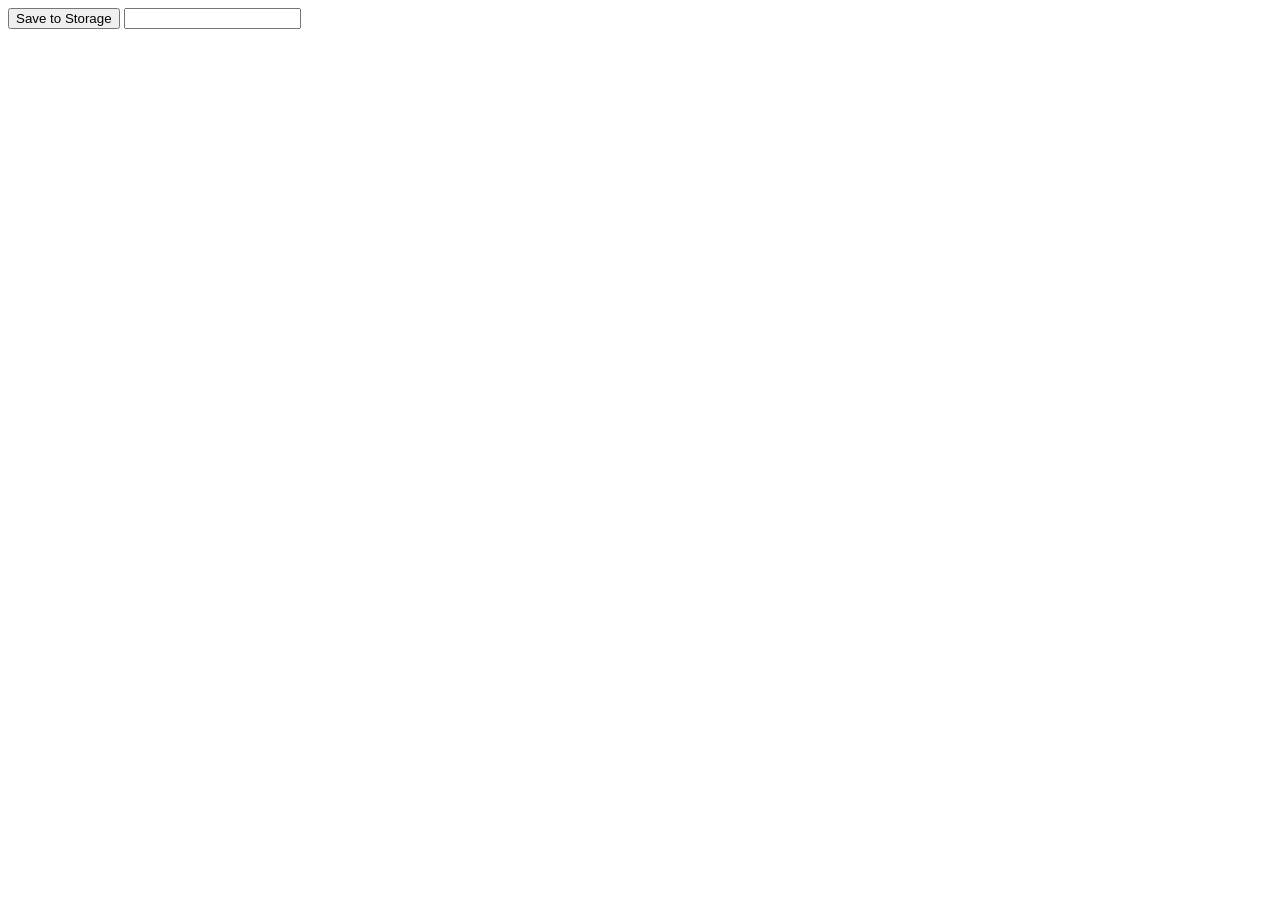
==== index.html @ 1ca3c211 "yoyoyo" ====
<!-- preview by entering 'python -m http.server' (no quotes) as a terminal command -->

<!DOCTYPE html>
<html>
  <head>
    <title>Empty Starter</title>
    <link href="styles.css" rel="stylesheet" type="text/css" />
  </head>
  <body>

    <button id="savebutton">Save to Storage</button>


     <input id="personname" type="text"></input>
     <div id = "returned">  </div>
<!--      <div id="output">hola amiga?</div> -->

    <script src="script.js"></script>

</body>
</html>
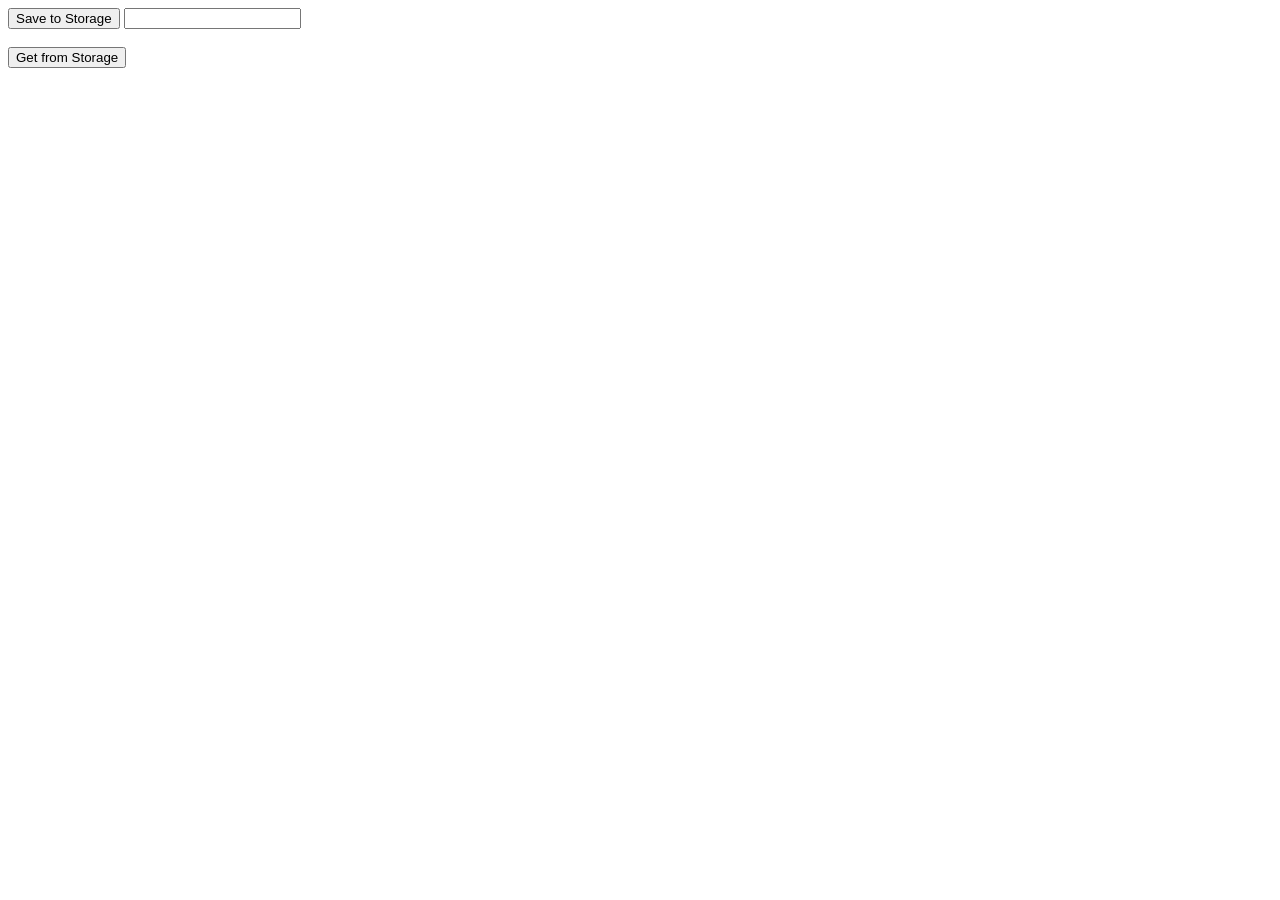
==== commit 4932f38c: "Finished" ====
--- a/index.html
+++ b/index.html
@@ -12,6 +12,15 @@
 
 
      <input id="personname" type="text"></input>
+
+<br/>
+
+
+
+<br/>
+    <button id="returnbutton">Get from Storage</button>
+
+
      <div id = "returned">  </div>
 <!--      <div id="output">hola amiga?</div> -->
 
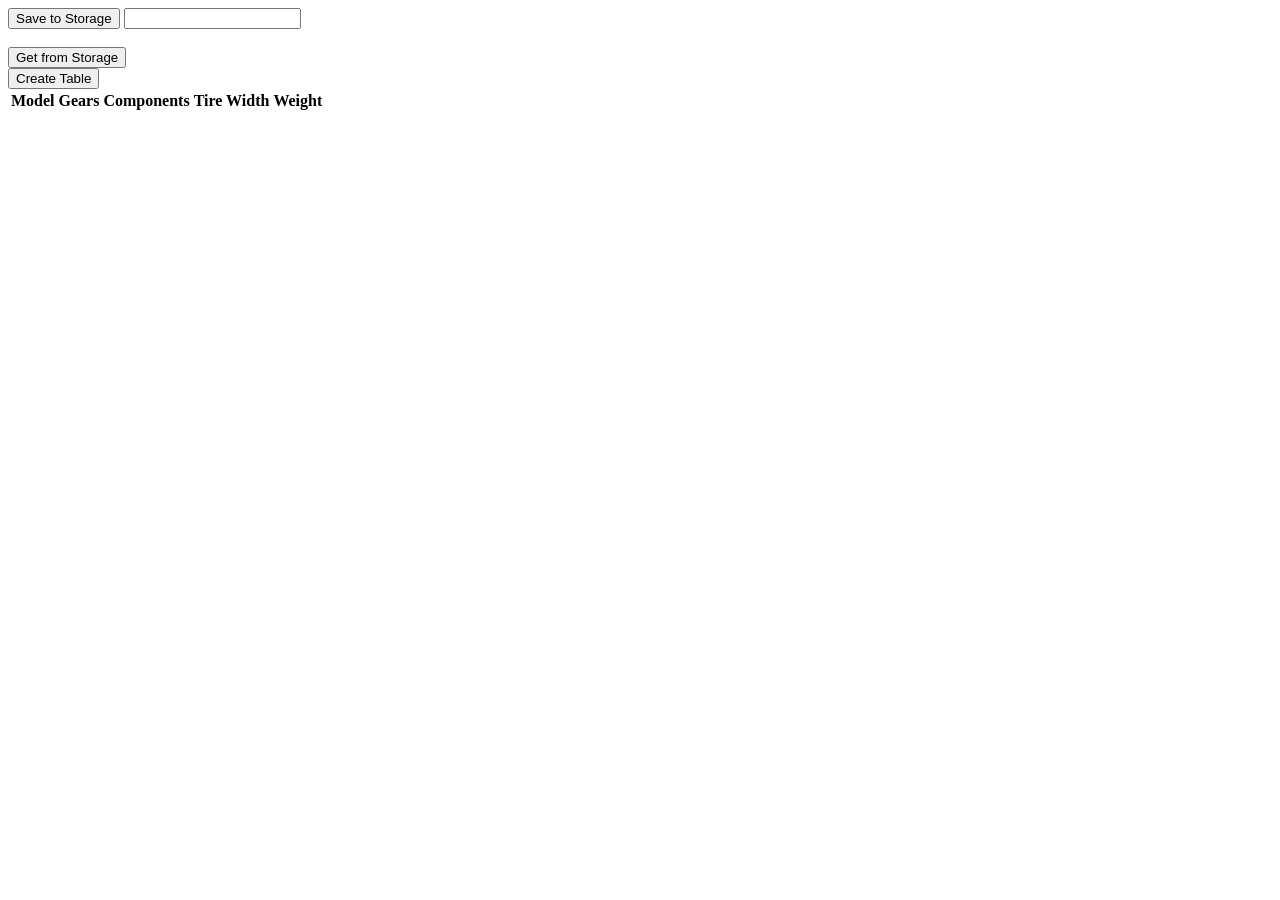
==== commit 3343372a: "new" ====
--- a/index.html
+++ b/index.html
@@ -3,6 +3,7 @@
 <!DOCTYPE html>
 <html>
   <head>
+    <script src="data.js"></script>
     <title>Empty Starter</title>
     <link href="styles.css" rel="stylesheet" type="text/css" />
   </head>
@@ -26,5 +27,25 @@
 
     <script src="script.js"></script>
 
+  <!-- This is the button to create the bike parts table-->
+  <button id="maketablebutton">Create Table</button>
+  
+<!-- This is the table -->
+  <table id = "biketable">
+    <tr>
+      <th>Model</th>
+      <th>Gears</th>
+      <th>Components</th>
+      <th>Tire Width</th>
+      <th>Weight</th>
+    </tr>
+
+    <tbody id = "biketab">
+
+    </tbody>
+    
+  </table>
+
+
 </body>
 </html>
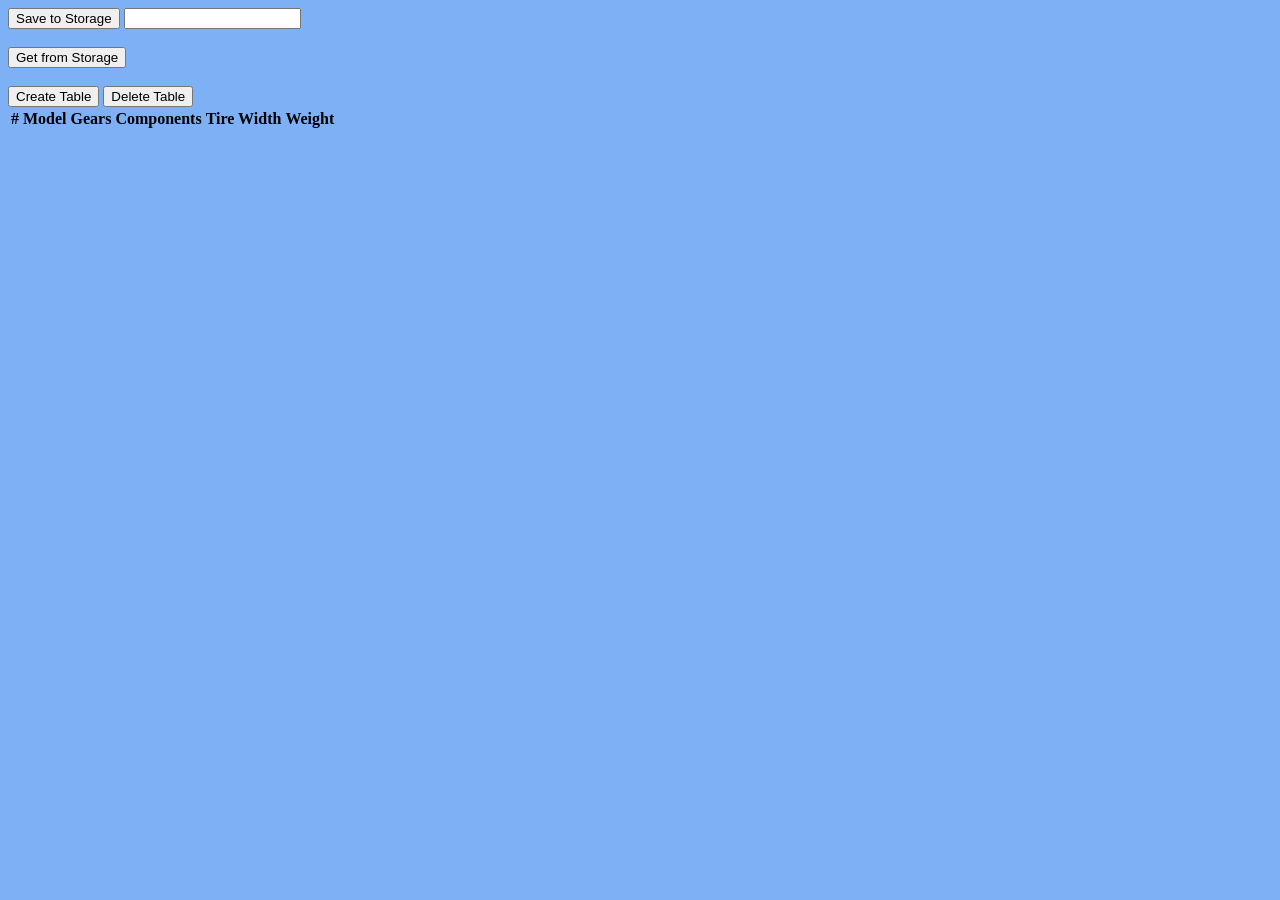
==== commit 00e1f4b9: "newer" ====
--- a/index.html
+++ b/index.html
@@ -25,27 +25,33 @@
      <div id = "returned">  </div>
 <!--      <div id="output">hola amiga?</div> -->
 
-    <script src="script.js"></script>
+   
+
+<br/>
 
   <!-- This is the button to create the bike parts table-->
   <button id="maketablebutton">Create Table</button>
+
+  <button id = "removetablebutton">Delete Table</button>
   
 <!-- This is the table -->
   <table id = "biketable">
     <tr>
+      <th>#</th>
       <th>Model</th>
       <th>Gears</th>
       <th>Components</th>
       <th>Tire Width</th>
       <th>Weight</th>
     </tr>
-
+    
     <tbody id = "biketab">
 
     </tbody>
     
   </table>
 
+ <script src="script.js"></script>
+</body>
 
-</body>
 </html>
--- a/styles.css
+++ b/styles.css
@@ -0,0 +1,3 @@
+body {
+    background-color: rgb(126, 176, 245);
+}
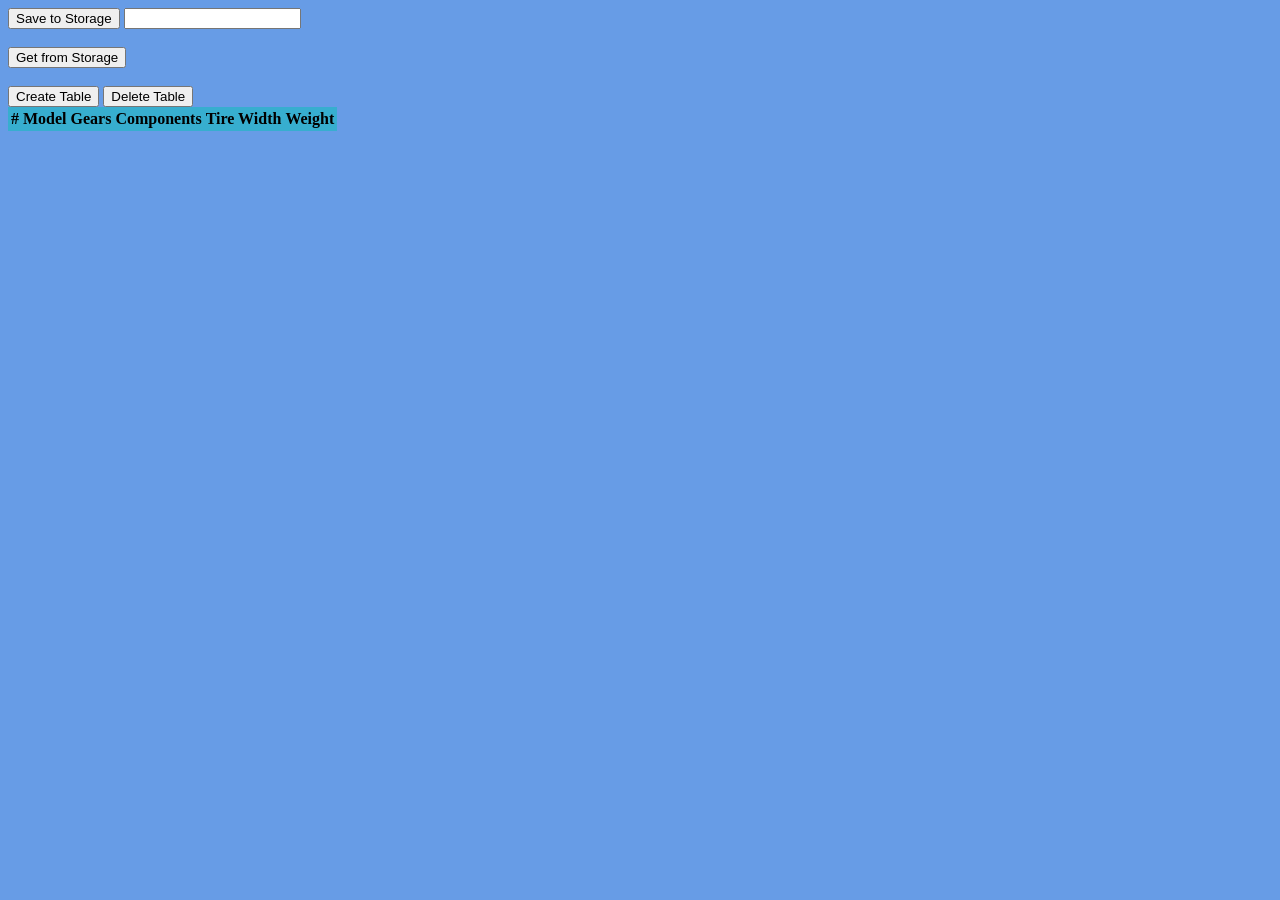
==== commit 36936009: "dasf" ====
--- a/index.html
+++ b/index.html
@@ -27,12 +27,13 @@
 
    
 
+
 <br/>
 
   <!-- This is the button to create the bike parts table-->
   <button id="maketablebutton">Create Table</button>
 
-  <button id = "removetablebutton">Delete Table</button>
+  <button id="removetablebutton">Delete Table</button>
   
 <!-- This is the table -->
   <table id = "biketable">
@@ -51,6 +52,9 @@
     
   </table>
 
+<!--  <a href = "https://haleisen.com?x=y" > Hal Linkyy</a> -->
+
+
  <script src="script.js"></script>
 </body>
 
--- a/styles.css
+++ b/styles.css
@@ -1,3 +1,9 @@
 body {
-    background-color: rgb(126, 176, 245);
-}+    background-color: rgb(103, 156, 230);
+}
+
+#biketable {
+  color: rgb(0, 0, 0);
+  text-align: center;
+  background-color:rgb(55, 174, 207)
+}
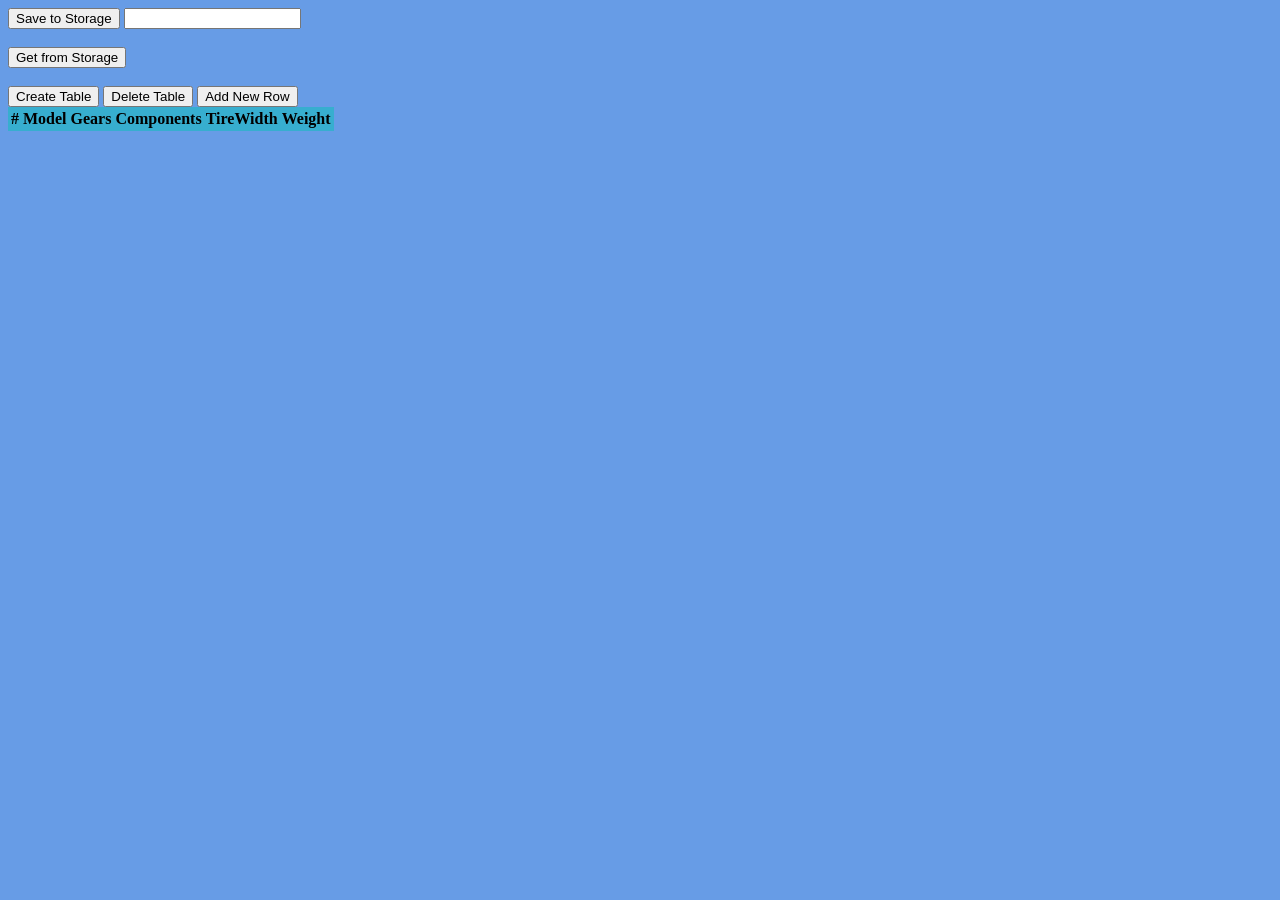
==== commit 140df21b: "FINAL" ====
--- a/index.html
+++ b/index.html
@@ -3,7 +3,7 @@
 <!DOCTYPE html>
 <html>
   <head>
-    <script src="data.js"></script>
+    <script src="datasmall.js"></script>
     <title>Empty Starter</title>
     <link href="styles.css" rel="stylesheet" type="text/css" />
   </head>
@@ -34,6 +34,7 @@
   <button id="maketablebutton">Create Table</button>
 
   <button id="removetablebutton">Delete Table</button>
+  <button id="addNewRow">Add New Row</button>
   
 <!-- This is the table -->
   <table id = "biketable">
@@ -42,7 +43,7 @@
       <th>Model</th>
       <th>Gears</th>
       <th>Components</th>
-      <th>Tire Width</th>
+      <th>TireWidth</th>
       <th>Weight</th>
     </tr>
     
